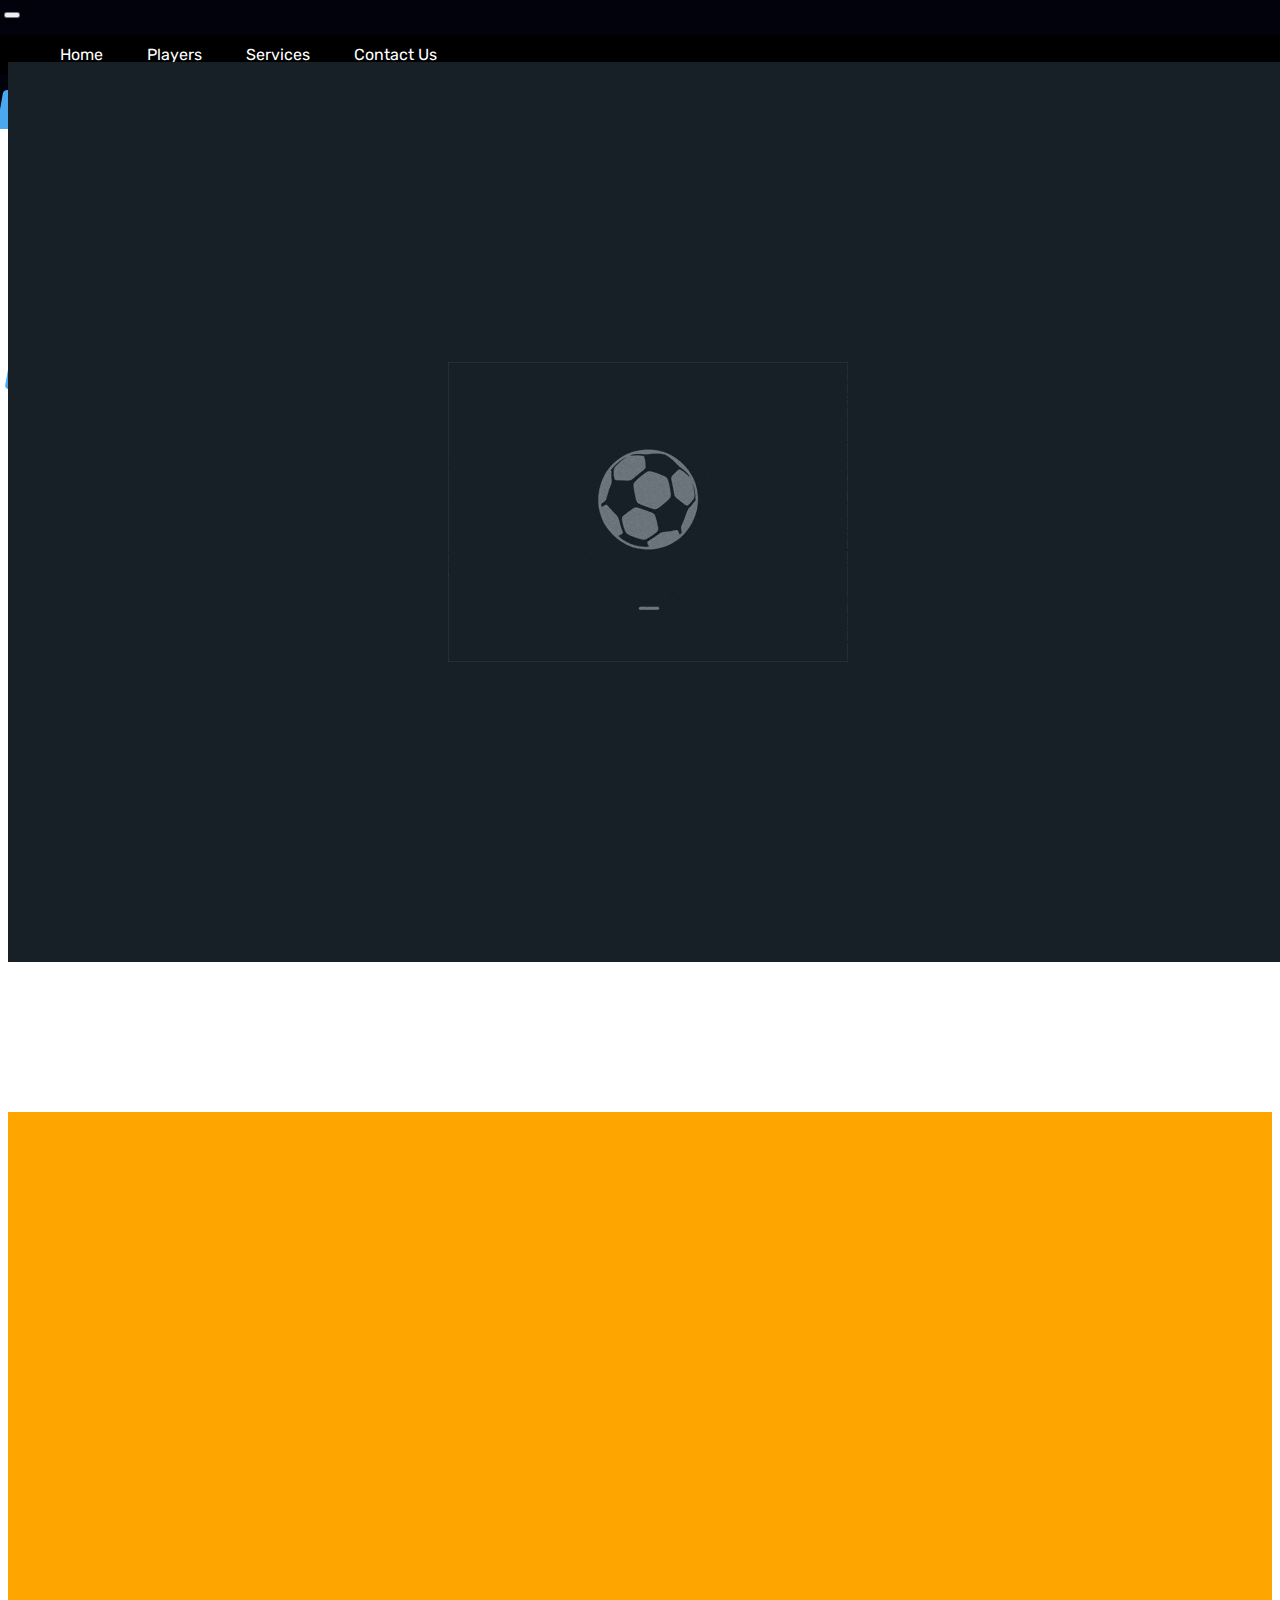
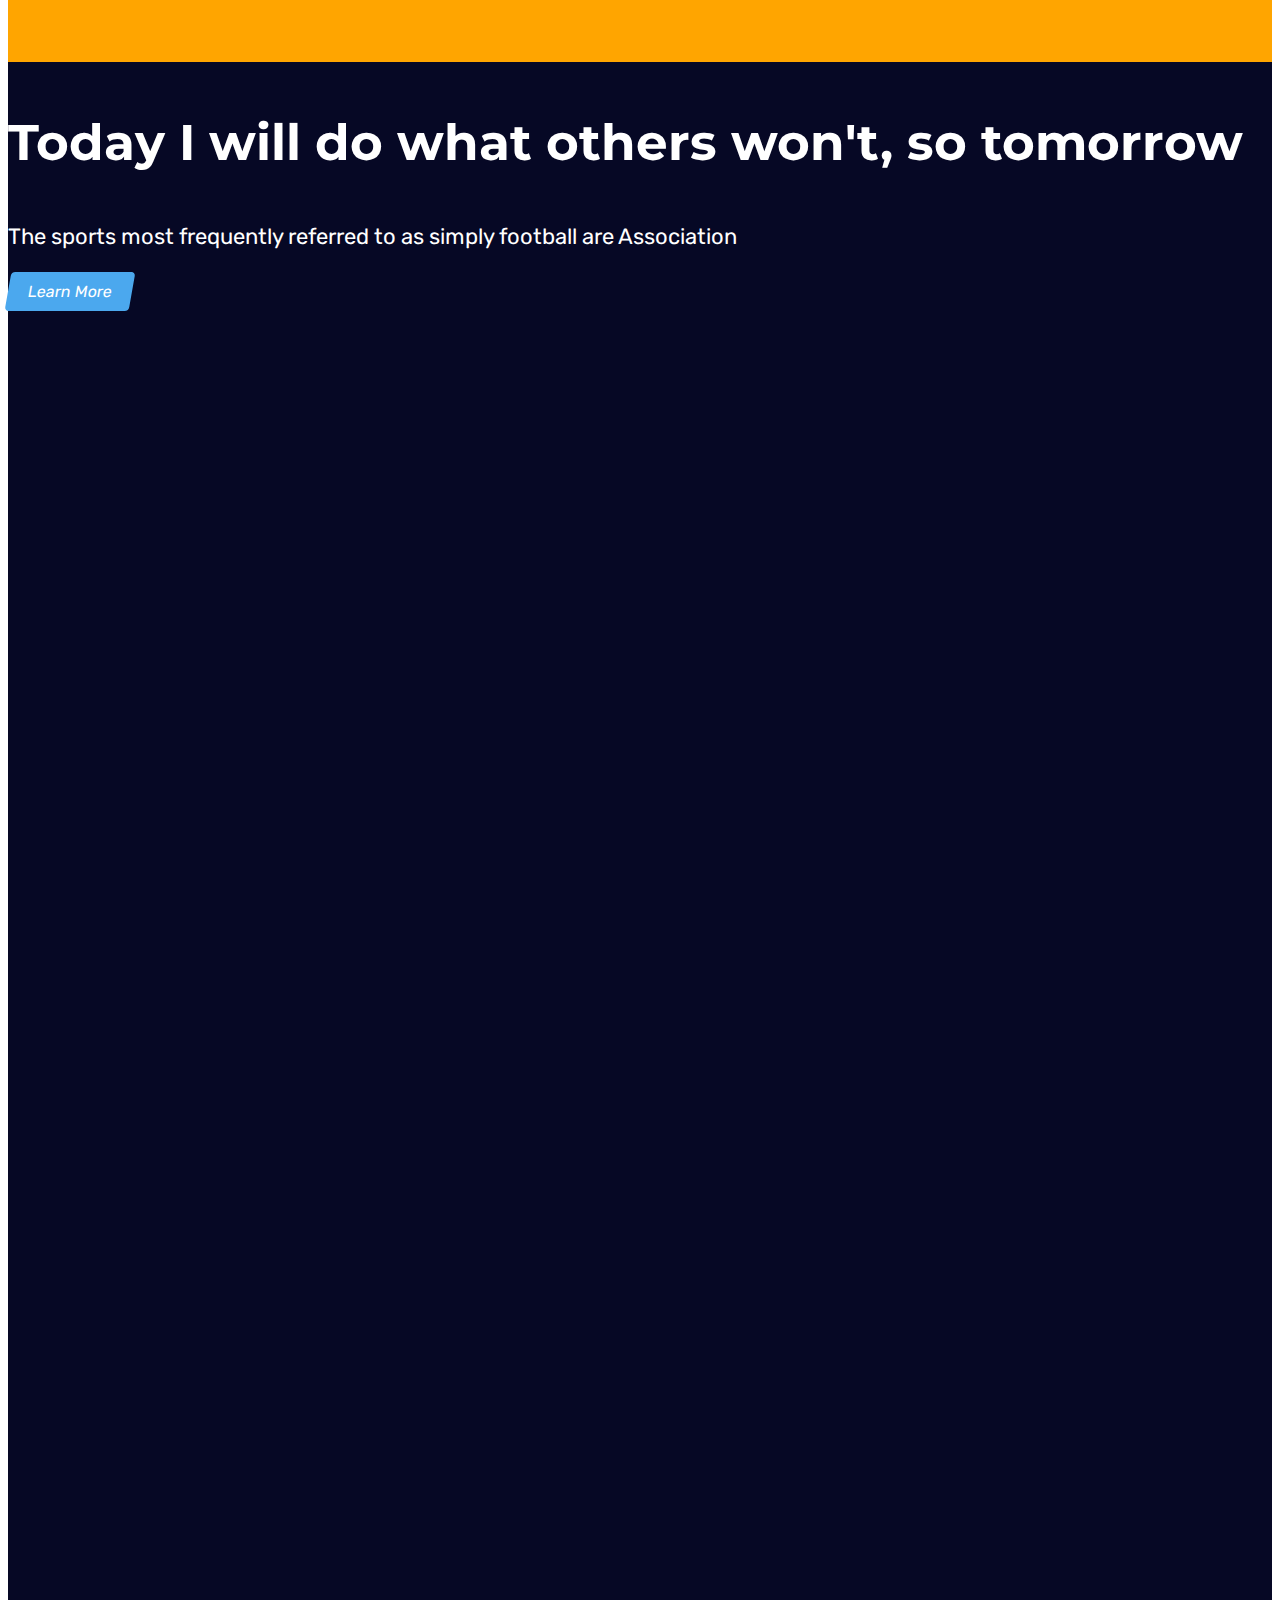
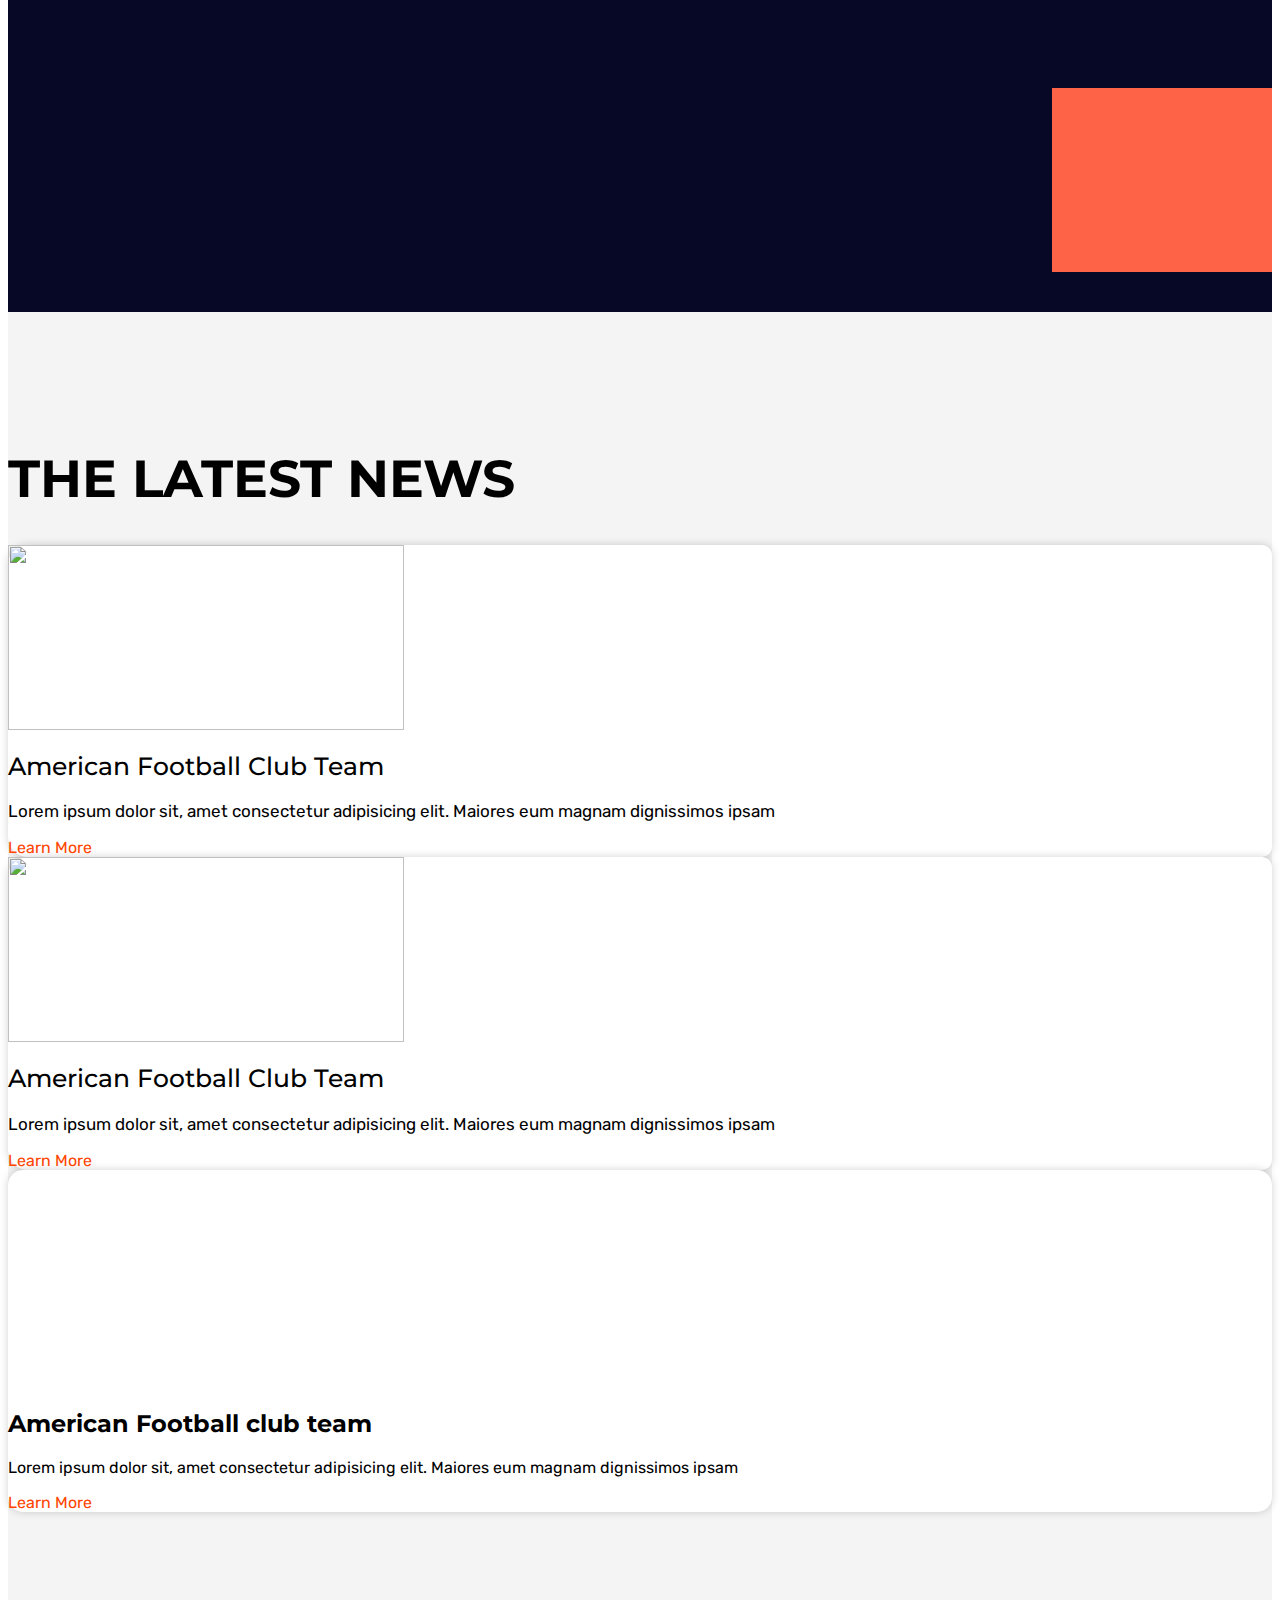
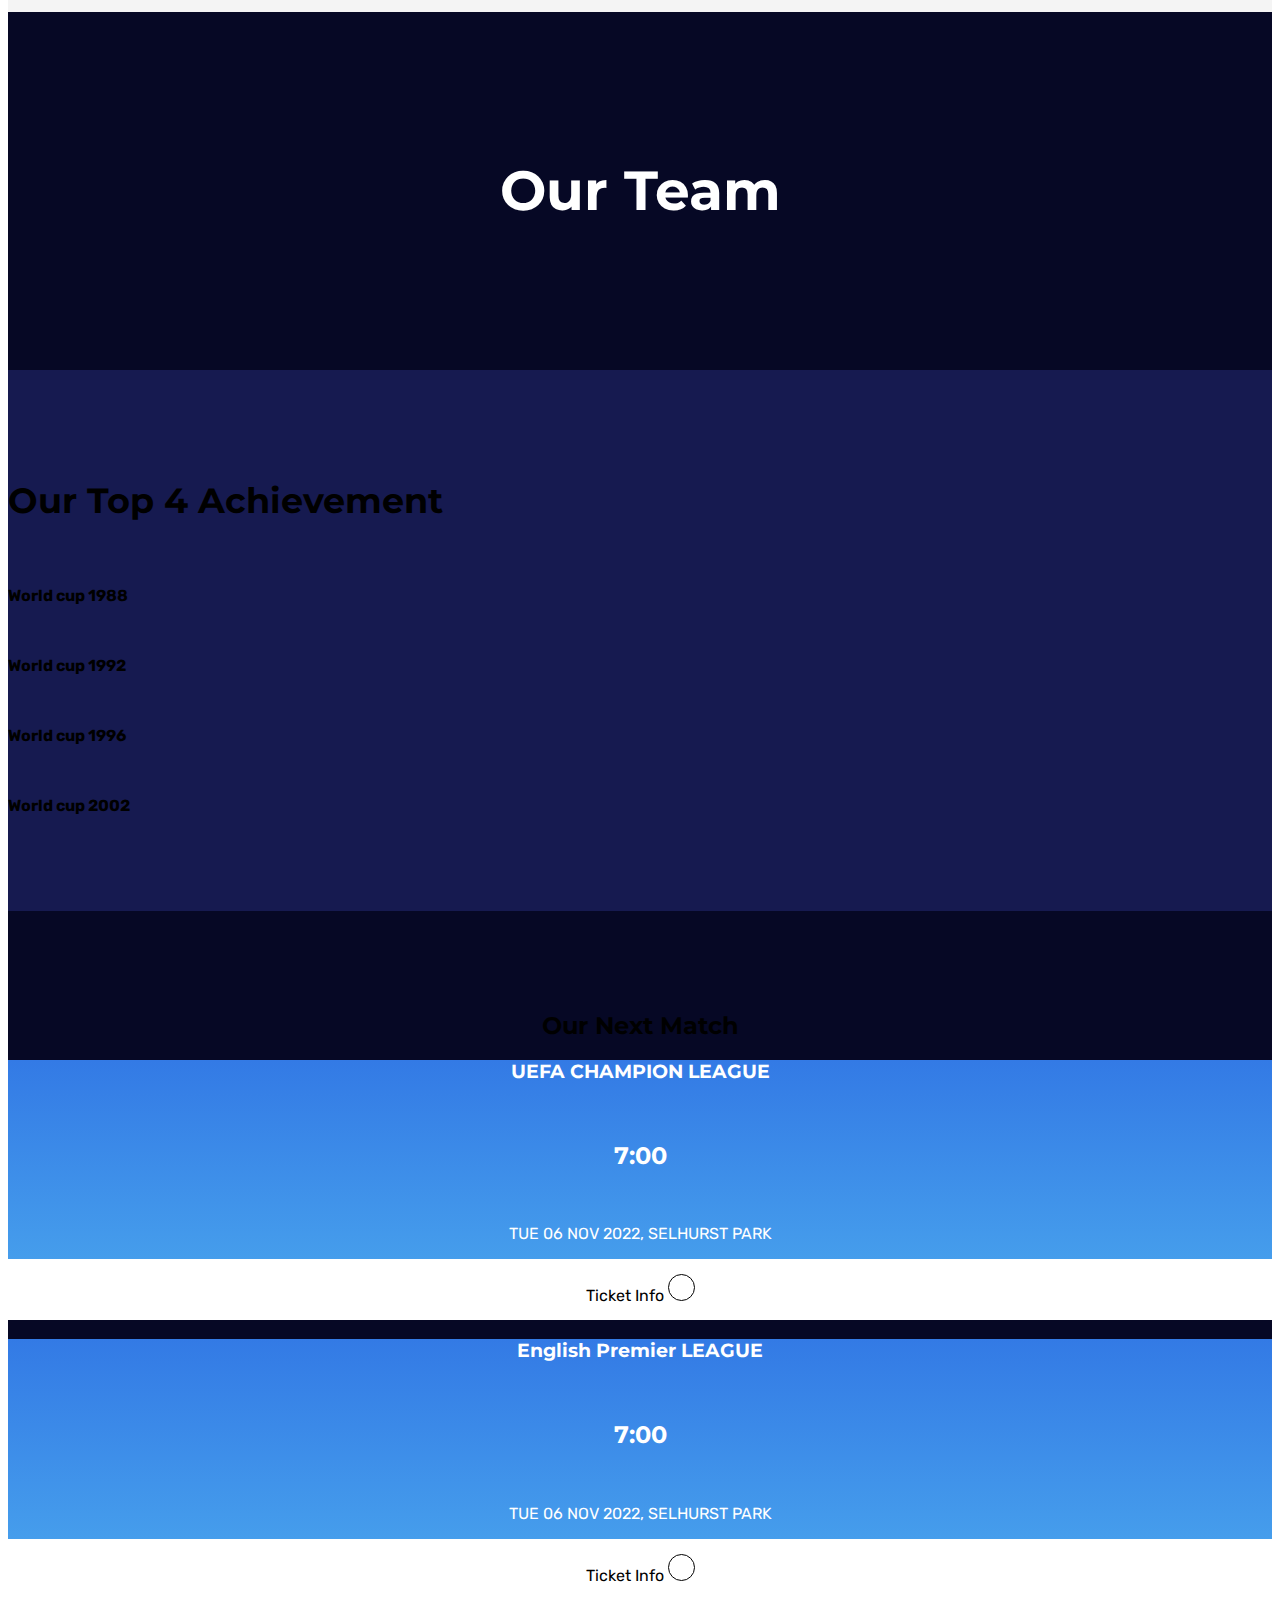
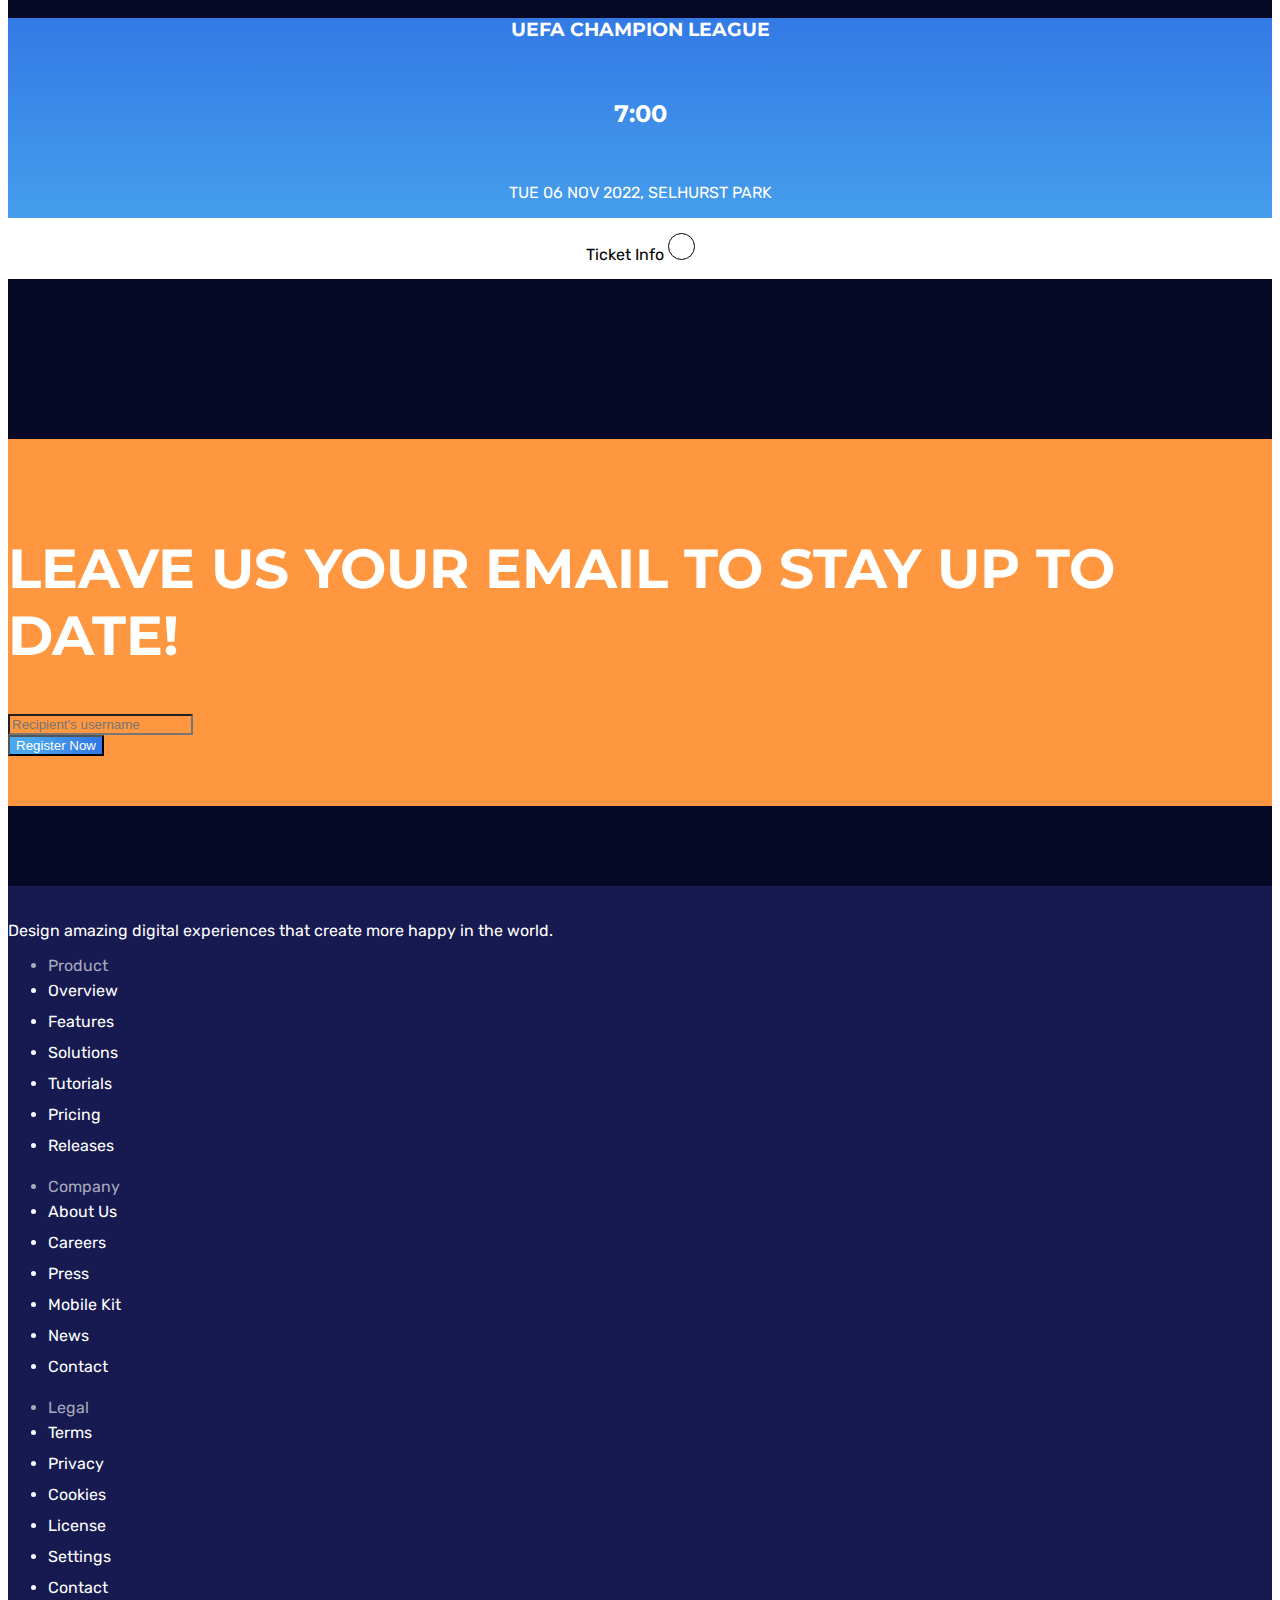
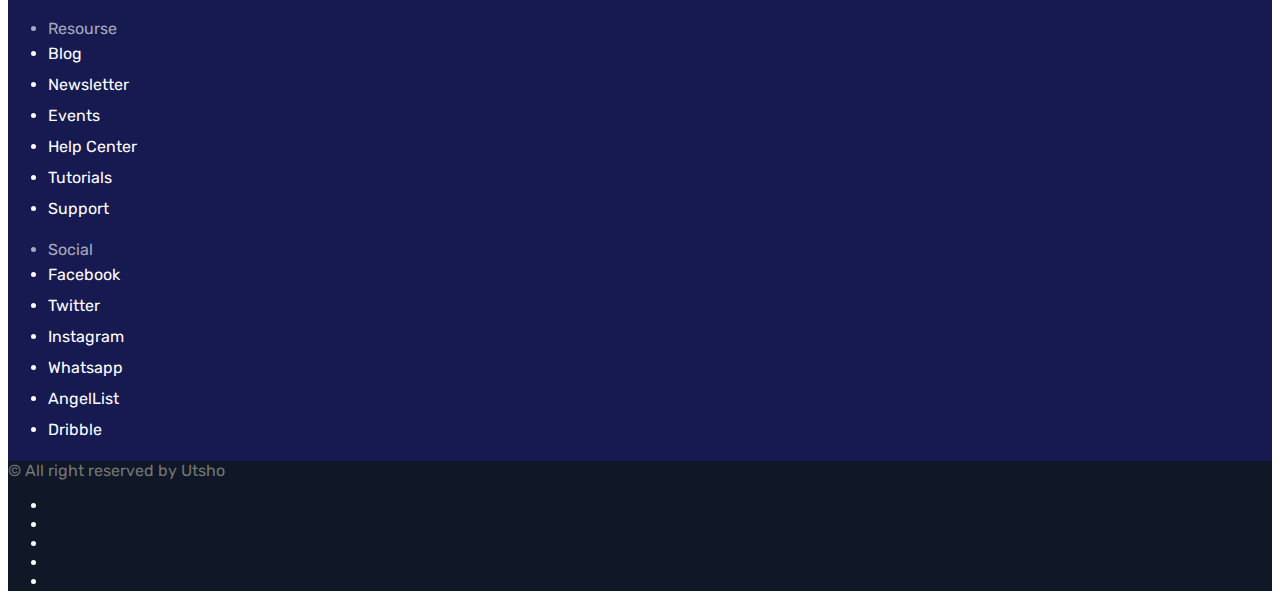
==== index.html @ 86490960 "refactor" ====
<!doctype html>
<html lang="en">

<head>
    <title>Sportify</title>
    <!-- Required meta tags -->
    <meta charset="utf-8">
    <meta name="viewport" content="width=device-width, initial-scale=1, shrink-to-fit=no">

    <!-- Bootstrap CSS v5.2.1 -->
    <link href="https://cdn.jsdelivr.net/npm/bootstrap@5.2.1/dist/css/bootstrap.min.css" rel="stylesheet"
        integrity="sha384-iYQeCzEYFbKjA/T2uDLTpkwGzCiq6soy8tYaI1GyVh/UjpbCx/TYkiZhlZB6+fzT" crossorigin="anonymous">

    <!-- owl carousel css -->
    <link rel="stylesheet" href="https://cdnjs.cloudflare.com/ajax/libs/OwlCarousel2/2.3.4/assets/owl.carousel.min.css"
        integrity="sha512-tS3S5qG0BlhnQROyJXvNjeEM4UpMXHrQfTGmbQ1gKmelCxlSEBUaxhRBj/EFTzpbP4RVSrpEikbmdJobCvhE3g=="
        crossorigin="anonymous" referrerpolicy="no-referrer" />

    <link rel="stylesheet"
        href="https://cdnjs.cloudflare.com/ajax/libs/OwlCarousel2/2.3.4/assets/owl.theme.default.min.css"
        integrity="sha512-sMXtMNL1zRzolHYKEujM2AqCLUR9F2C4/05cdbxjjLSRvMQIciEPCQZo++nk7go3BtSuK9kfa/s+a4f4i5pLkw=="
        crossorigin="anonymous" referrerpolicy="no-referrer" />

    <!-- google font -->
    <link
        href="https://fonts.googleapis.com/css2?family=Montserrat:wght@400;500;600;700;800&family=Rubik:wght@300;400;500;600;700&display=swap"
        rel="stylesheet">

    <!-- font awesome cdn -->
    <link rel="stylesheet" href="https://cdnjs.cloudflare.com/ajax/libs/font-awesome/6.2.1/css/all.min.css"
        integrity="sha512-MV7K8+y+gLIBoVD59lQIYicR65iaqukzvf/nwasF0nqhPay5w/9lJmVM2hMDcnK1OnMGCdVK+iQrJ7lzPJQd1w=="
        crossorigin="anonymous" referrerpolicy="no-referrer" />

    <!-- custom css -->
    <link rel="stylesheet" href="./style.css">
    <!-- responsive css -->
    <link rel="stylesheet" href="./responsive.css">
</head>

<body>

    <!-- default preloader -->
    <div id="preloader"></div>

    <!-- navbar -->
    <nav class="my-navbar navbar navbar-expand-sm navbar-light bg-light py-0">
        <div class="container">
            <a class="navbar-brand" href="./Under_construction.html"><img src="./img/logo 1.png" alt=""></a>
            <button class="navbar-toggler d-lg-none bg-info" type="button" data-bs-toggle="collapse"
                data-bs-target="#collapsibleNavId" aria-controls="collapsibleNavId" aria-expanded="false"
                aria-label="Toggle navigation">
                <span class="navbar-toggler-icon"> </span>
            </button>
            <div class="collapse navbar-collapse" id="collapsibleNavId">
                <ul class="navbar-nav">
                    <li class="navbar-item"><a href="./Under_construction.html">Home</a></li>
                    <li class="navbar-item"><a href="./Under_construction.html">Players <span><i
                                    class="fa fa-angle-down" aria-hidden="true"></i></span></a>
                        <ul>
                            <li><a href="./Under_construction.html">Messi</a></li>
                            <li><a href="./Under_construction.html">Diago Maradona</a></li>
                            <li><a href="./Under_construction.html">Lautaro Martinez</a></li>
                            <li><a href="./Under_construction.html">Angel Di Maria</a></li>
                            <li><a href="./Under_construction.html">Alfredo Di Stéfano</a></li>
                        </ul>
                    </li>
                    <li class="navbar-item"><a href="./Under_construction.html">Services</a></li>
                    <li class="navbar-item"><a href="./Under_construction.html">Contact Us</a></li>
                </ul>
                <div class="my-navbar-right-btn"> <a href="./Under_construction.html" class="cmn-btn-one">Contact Us</a>
                </div>
            </div>
        </div>
    </nav>

    <!-- banner section -->
    <div class="banner-section">
        <div class="container">
            <div class="row">
                <div class="col-lg-4 col-md-7 col-sm-8">
                    <div class="banner-left d-flex justify-content-end flex-column align-items-end">
                        <div>
                            <h2>BECOME <br> A LEGEND</h2>
                            <p>The sports most frequently referred to as simply football are Association</p>
                            <div class="banner-btn">
                                <a href="./Under_construction.html" class="cmn-btn-one">Learn More</a>
                                <a href="./Under_construction.html" class="banner-left-play-now"> <span><i
                                            class="fa fa-play" aria-hidden="true"></i></span> Play Now</a>
                            </div>
                        </div>
                    </div>
                </div>
                <div class="col-lg-4 col-md-1 col-sm-4"></div>
                <div class="col-lg-4 col-md-4 col-sm-0">
                    <div class="banner-right d-flex justify-content-end flex-column align-items-end">
                        <video class="border mb-4 rounded rounded-2" width="170" height="150" controls>
                            <source src="./img/messi.mp4" type="video/mp4">
                        </video>
                        <p class="text-end text-light">Lionel Andrés Messi, is an Argentine professional footballer who
                            plays as a forward</p>
                        <img src="./img/messi_sig.png" alt="">
                    </div>
                </div>
            </div>
        </div>
    </div>

    <!-- play-section -->
    <div class="play-section">
        <div class="container">
            <div class="row">
                <div class="col-lg-4 col-md-6">
                    <div class="play-left">
                        <img class="play-left-img-1" src="./img/image 582.png" alt="">
                        <img class="play-left-img-2" src="./img/image 583.png" alt="">
                    </div>
                </div>
                <div class="col-lg-5 col-md-6">
                    <div class="play-right d-flex flex-column align-items-start justify-content-center">
                        <h3>Today I will do what others won't, so tomorrow</h3>
                        <p>The sports most frequently referred to as simply football are Association</p>
                        <a href="#" class="cmn-btn-one">Learn More</a>
                    </div>
                </div>
                <div class="col-lg-3 col-md-0">
                    <div class="play-right-2">
                        <div class="play-right-2-inner"><img src="./img/mm.png" alt=""></div>
                    </div>
                </div>
            </div>
        </div>
    </div>

    <!-- news section -->
    <div class="news-section">
        <div class="container">
            <div class="row">
                <div class="col-lg-12">
                    <h1 class="text-center news-section-intro">THE LATEST NEWS</h1>
                </div>
            </div>
        </div>
        <div class="container mt-4">
            <div class="row">

                <div class="col-lg-6">
                    <div class="news-section-item-left-main text-start py-4">

                        <div class="news-section-item-left d-flex mb-3 ">
                            <div class="news-sectiom-item-left-img">
                                <img src="./img/Rectangle 6342.png" alt="">
                            </div>
                            <div class="news-section-item-left-text  px-3 mt-4">
                                <h2>American Football Club Team</h2>
                                <p>Lorem ipsum dolor sit, amet consectetur adipisicing elit. Maiores eum magnam
                                    dignissimos ipsam</p>
                                <a href="#">Learn More</a>
                            </div>
                        </div>

                        <div class="news-section-item-left d-flex">
                            <div class="news-sectiom-item-left-img">
                                <img src="./img/Rectangle 6344.png" alt="">
                            </div>
                            <div class="news-section-item-left-text  px-3 mt-4">
                                <h2>American Football Club Team</h2>
                                <p>Lorem ipsum dolor sit, amet consectetur adipisicing elit. Maiores eum magnam
                                    dignissimos ipsam</p>
                                <a href="#">Learn More</a>
                            </div>
                        </div>
                    </div>
                </div>

                <div class="col-lg-6">
                    <div class="news-section-item-right-main pt-4">
                        <div class="news-section-item-right">
                            <iframe width="560" height="215" src="https://www.youtube.com/embed/RM0ql8360J4"
                                title="YouTube video player" frameborder="0"
                                allow="accelerometer; autoplay; clipboard-write; encrypted-media; gyroscope; picture-in-picture"
                                allowfullscreen></iframe>
                            <div class="news-section-item-right-txt px-3 py-3">
                                <h2>American Football club team</h2>
                                <p>Lorem ipsum dolor sit, amet consectetur adipisicing elit. Maiores eum magnam
                                    dignissimos ipsam</p>
                                <a href="#">Learn More</a>
                            </div>
                        </div>
                    </div>
                </div>

            </div>
        </div>
    </div>

    <!-- our team section -->
    <div class="our-team-section">
        <div class="container">
            <div class="row">
                <div class="col-lg-12">
                    <h2 class="our-team-intro">Our Team</h2>
                </div>
            </div>
        </div>
        <div class="our-team-item-main">
            <div class="container">
                <div class="row">
                    <div class="col-lg-12">
                        <div class="our-team-item-main">
                            <div class="owl-carousel owl-theme">
                                <div class="item">
                                    <div class="our-team-item-img">
                                        <img src="./img/ourTeam1.png" alt="">
                                    </div>
                                    <div class="our-team-item-txt text-center text-light">
                                        <h2 class="mb-0">Emilio Martinez</h2>
                                        <p>Goal Keeper</p>
                                    </div>
                                </div>
                                <div class="item">
                                    <div class="our-team-item-img">
                                        <img src="./img/ourTeam2.png" alt="">
                                    </div>
                                    <div class="our-team-item-txt text-center text-light">
                                        <h2 class="mb-0">Emilio Martinez</h2>
                                        <p>Goal Keeper</p>
                                    </div>
                                </div>
                                <div class="item">
                                    <div class="our-team-item-img">
                                        <img src="./img/ourTeam3.png" alt="">
                                    </div>
                                    <div class="our-team-item-txt text-center text-light">
                                        <h2 class="mb-0">Emilio Martinez</h2>
                                        <p>Goal Keeper</p>
                                    </div>
                                </div>
                            </div>
                        </div>
                    </div>
                </div>
            </div>
        </div>
    </div>

    <!-- achievement section -->
    <div class="achievement-section">
        <div class="container">

            <div class="row">
                <div class="col-lg-12">
                    <h2 class="text-center text-light achievement-title">Our Top 4 Achievement</h2>
                </div>
            </div>

            <div class="row">
                <div class="col-lg-3 col-md-6">
                    <div class="achievement-item text-center">
                        <img src="./img/image 587.png" alt="">
                        <p class="text-light">World cup 1988</p>
                    </div>
                </div>
                <div class="col-lg-3 col-md-6">
                    <div class="achievement-item text-center">
                        <img src="./img/image 588.png" alt="">
                        <p class="text-light">World cup 1992</p>
                    </div>
                </div>
                <div class="col-lg-3 col-md-6">
                    <div class="achievement-item text-center">
                        <img src="./img/image 589.png" alt="">
                        <p class="text-light">World cup 1996</p>
                    </div>
                </div>
                <div class="col-lg-3 col-md-6">
                    <div class="achievement-item text-center">
                        <img src="./img/image 590.png" alt="">
                        <p class="text-light">World cup 2002</p>
                    </div>
                </div>
            </div>
        </div>
    </div>

    <!-- next match section -->
    <div class="next-match">
        <div class="container">
            <div class="row">
                <div class="col-lg-12">
                    <h2 class="text-center text-light">Our Next Match</h2>
                </div>
            </div>

            <div class="row py-5">

                <div class="col-lg-4">
                    <div class="next-match-item">
                        <h3 class="pt-4">UEFA CHAMPION LEAGUE</h3>
                        <div class="next-match-item-span-parent d-flex justify-content-between px-4 my-5">
                            <span><img src="./img/image 591.png" alt=""></span>
                            <span>
                                <h2 class="py-2 px-4 border border-4">7:00</h2>
                            </span>
                            <span><img src="./img/image 592.png" alt=""></span>
                        </div>
                        <p>TUE 06 NOV 2022, SELHURST PARK</p>
                        <a href="#">Ticket Info <span><i class="fa-solid fa-arrow-right"></i></span></a>
                    </div>
                </div>
                <div class="col-lg-4">
                    <div class="next-match-item">
                        <h3 class="pt-4">English Premier LEAGUE</h3>
                        <div class="next-match-item-span-parent d-flex justify-content-between px-4 my-5">
                            <span><img src="./img/image 593.png" alt=""></span>
                            <span>
                                <h2 class="py-2 px-4 border border-4">7:00</h2>
                            </span>
                            <span><img src="./img/image 594.png" alt=""></span>
                        </div>
                        <p>TUE 06 NOV 2022, SELHURST PARK</p>
                        <a href="#">Ticket Info <span><i class="fa-solid fa-arrow-right"></i></span></a>
                    </div>
                </div>
                <div class="col-lg-4">
                    <div class="next-match-item">
                        <h3 class="pt-4">UEFA CHAMPION LEAGUE</h3>
                        <div class="next-match-item-span-parent d-flex justify-content-between px-4 my-5">
                            <span><img src="./img/image 597.png" alt=""></span>
                            <span>
                                <h2 class="py-2 px-4 border border-4">7:00</h2>
                            </span>
                            <span><img src="./img/image 598.png" alt=""></span>
                        </div>
                        <p>TUE 06 NOV 2022, SELHURST PARK</p>
                        <a href="#">Ticket Info <span><i class="fa-solid fa-arrow-right"></i></span></a>
                    </div>
                </div>

            </div>
        </div>
    </div>

    <!-- email us section -->
    <div class="email-us-section">
        <div class="container">
            <div class="email-us-left-right-parent">
                <div class="row">
                    <div class="col-lg-6">
                        <div class="email-us-left">
                            <img class="email-us-left-img-2" src="./img/ourTeam3.png" alt="">
                            <img class="email-us-left-img-1" src="./img/ourTeam2.png" alt="">
                        </div>
                    </div>
                    <div class="col-lg-6">
                        <div class="email-us-right">
                            <h2>LEAVE US YOUR EMAIL TO STAY UP TO DATE!</h2>
                            <div class="input-group mb-3">
                                <input type="text" class="form-control py-3" placeholder="Recipient's username"
                                    aria-label="Recipient's username" aria-describedby="basic-addon2">
                                <div class="input-group-append">
                                    <button class="btn btn-outline-secondary py-3" type="button">Register Now</button>
                                </div>
                            </div>
                        </div>
                    </div>
                </div>
            </div>
        </div>
    </div>

    <!-- Footer -->

    <footer>
        <div class="footer-top py-5">
            <div class="container">
                <div class="row">
                    <div class="col-lg-4">
                        <div class="footer-left">
                            <a href="#"><img src="./img/logo 1.png" alt=""></a>
                            <p class="mt-4">Design amazing digital experiences that create more happy in the world.</p>
                        </div>
                    </div>
                    <div class="col-lg-8">
                        <div class="footer-right d-flex justify-content-between">
                            <ul class="list-inline">
                                <li>Product</li>
                                <li><a href="./Under_construction.html">Overview</a></li>
                                <li><a href="./Under_construction.html">Features</a></li>
                                <li><a href="./Under_construction.html">Solutions</a></li>
                                <li><a href="./Under_construction.html">Tutorials</a></li>
                                <li><a href="./Under_construction.html">Pricing</a></li>
                                <li><a href="./Under_construction.html">Releases</a></li>
                            </ul>
                            <ul class="list-inline">
                                <li>Company</li>
                                <li><a href="./Under_construction.html">About Us</a></li>
                                <li><a href="./Under_construction.html">Careers</a></li>
                                <li><a href="./Under_construction.html">Press</a></li>
                                <li><a href="./Under_construction.html">Mobile Kit</a></li>
                                <li><a href="./Under_construction.html">News</a></li>
                                <li><a href="./Under_construction.html">Contact</a></li>
                            </ul>
                            <ul class="list-inline">
                                <li>Legal</li>
                                <li><a href="./Under_construction.html">Terms</a></li>
                                <li><a href="./Under_construction.html">Privacy</a></li>
                                <li><a href="./Under_construction.html">Cookies</a></li>
                                <li><a href="./Under_construction.html">License</a></li>
                                <li><a href="./Under_construction.html">Settings</a></li>
                                <li><a href="./Under_construction.html">Contact</a></li>
                            </ul>
                            <ul class="list-inline">
                                <li>Resourse</li>
                                <li><a href="./Under_construction.html">Blog</a></li>
                                <li><a href="./Under_construction.html">Newsletter</a></li>
                                <li><a href="./Under_construction.html">Events</a></li>
                                <li><a href="./Under_construction.html">Help Center</a></li>
                                <li><a href="./Under_construction.html">Tutorials</a></li>
                                <li><a href="./Under_construction.html">Support</a></li>
                            </ul>
                            <ul class="list-inline">
                                <li>Social</li>
                                <li><a href="./Under_construction.html">Facebook</a></li>
                                <li><a href="./Under_construction.html">Twitter</a></li>
                                <li><a href="./Under_construction.html">Instagram</a></li>
                                <li><a href="./Under_construction.html">Whatsapp</a></li>
                                <li><a href="./Under_construction.html">AngelList</a></li>
                                <li><a href="./Under_construction.html">Dribble</a></li>
                            </ul>
                        </div>
                    </div>
                </div>
            </div>
        </div>
        <div class="footer-bottom py-4">
            <div class="container">
                <div class="row">
                    <div class="col-lg-6 col-md-6 col-sm-6">
                        <div class="footer-btm-left">
                            <p class="mb-0 h5">© All right reserved by Utsho</p>
                        </div>
                    </div>
                    <div class="col-lg-6 col-md-6 col-sm-6">
                        <div class="footer-btm-right">
                            <ul class="list-inline mb-0 text-end">
                                <li class="list-inline-item"><a href="#"><i class="fab fa-facebook"
                                            aria-hidden="true"></i></a></li>
                                <li class="list-inline-item"><a href="#"><i class="fab fa-twitter"
                                            aria-hidden="true"></i></a></li>
                                <li class="list-inline-item"><a href="#"><i class="fab fa-git"
                                            aria-hidden="true"></i></a></li>
                                <li class="list-inline-item"><a href="#"><i class="fab fa-github"
                                            aria-hidden="true"></i></a></li>
                                <li class="list-inline-item"><a href="#"><i class="fab fa-figma"
                                            aria-hidden="true"></i></a></li>
                            </ul>
                        </div>
                    </div>
                </div>
            </div>
        </div>
    </footer>
    <!-- Bootstrap JavaScript Libraries -->
    <script src="https://cdn.jsdelivr.net/npm/@popperjs/core@2.11.6/dist/umd/popper.min.js"
        integrity="sha384-oBqDVmMz9ATKxIep9tiCxS/Z9fNfEXiDAYTujMAeBAsjFuCZSmKbSSUnQlmh/jp3" crossorigin="anonymous">
        </script>
    <script src="https://cdn.jsdelivr.net/npm/bootstrap@5.2.1/dist/js/bootstrap.min.js"
        integrity="sha384-7VPbUDkoPSGFnVtYi0QogXtr74QeVeeIs99Qfg5YCF+TidwNdjvaKZX19NZ/e6oz" crossorigin="anonymous">
        </script>

    <!-- jquery cdn -->
    <script src="https://code.jquery.com/jquery-3.6.1.min.js"
        integrity="sha256-o88AwQnZB+VDvE9tvIXrMQaPlFFSUTR+nldQm1LuPXQ=" crossorigin="anonymous"></script>

    <!-- Owl carousel jquery -->
    <script src="https://cdnjs.cloudflare.com/ajax/libs/OwlCarousel2/2.3.4/owl.carousel.min.js"
        integrity="sha512-bPs7Ae6pVvhOSiIcyUClR7/q2OAsRiovw4vAkX+zJbw3ShAeeqezq50RIIcIURq7Oa20rW2n2q+fyXBNcU9lrw=="
        crossorigin="anonymous" referrerpolicy="no-referrer"></script>

    <script type="text/JavaScript">
    $('.owl-carousel').owlCarousel({
    loop:true,
    margin:10,
    nav:true,
    // autoplay: true,
    dots: true,
    autoplayTimeout: 2000,
    autoplayHoverPause: true,
    responsive:{
        500:{
            items:2
        },
        600:{
            items:2
        },
        1000:{
            items:3
        }
    }
})
  </script>

    <script>
        let loader = document.getElementById('preloader')
        window.addEventListener('load', function () {
            setTimeout(() => {
                loader.style.display = 'none'
            }, 1500);
        })
    </script>
</body>

</html>
---- style.css ----
/* Default css */
img{
    max-width: 100%;
}
.cmn-btn-one{
    color: #fff;
    background-color: #4BA8EE;
    display: inline-block;
    text-decoration: none;
    padding: 10px 20px;
    transform: skew(-10deg);
    border-radius: 4px;
    transition: .5s;
}
.cmn-btn-one:hover{
    color:  #4BA8EE;
    background-color: #fff;
}
h1,h2,h3,h4,h5,h6{
font-family: 'Montserrat', sans-serif;

}
span, a, p, body{
    font-family: 'Rubik', sans-serif;
}

/* default preloader */
#preloader{
    height: 100vh;
    width: 100%;
    background: #172027 url(./img/5f0032f29fcde316f9e0ac455a7b924b.gif) no-repeat center;
    display: flex;
    justify-content: center;
    align-items: center;
    position: fixed;
    z-index: 999;
}

/* let's start our custom css */
.my-navbar{
    background-color: rgb(2, 2, 13) !important;
    position: fixed;
    left: 0;
    top: 0;
    width: 100%;
    z-index: 998;
}
.my-navbar ul{
    background-color: #000;
    margin-left: auto !important;
}
.my-navbar ul li{
    list-style: none;
    display: inline-block;
    position: relative;
}
.my-navbar ul li a{
    text-decoration: none;
    padding: 10px 20px;
    display: inline-block;
    color: #fff;
    transition: .5s;
}
.my-navbar ul li:hover> a{
    color: tomato;
    letter-spacing: 1px;
}

.my-navbar ul ul{
    width: 200px;
    position: absolute;
    top: 100%;
    left: 0;
    padding-left: 0;
    visibility: hidden;
    opacity: 0;
    transition: .5s;
    transform: translateY(5px);
}
.my-navbar ul ul li{
    display: block;
    border: 1px solid #767676;
    border-left: 0;
    border-right: 0;
}
.my-navbar ul ul li a{
    display: block;
}
.my-navbar ul li:hover ul{
    visibility: visible;
    opacity: 1;
    transform: translate(0);
}
/* banner-section */
.banner-section{
    height: 100vh;
    background: url(./img/banner.png) no-repeat top center;
    background-size: cover;
}
.banner-left{
    height: 60vh;
}
.banner-left h2{
    color: #fff;
    font-size: 75px;
    line-height: 1.1em;
    font-weight: bold;
}
.banner-left p{
    font-size: 18px;
    color: #767676;
    padding: 10px 0;
}
.banner-left .banner-left-play-now{
    margin-left: 50px;
    text-decoration: none;
    color: #fff;
}
.banner-left .banner-left-play-now span{ 
    background-color:  #FF9741;
    height: 25px;
    width: 25px;
    line-height: 25px;
    border-radius: 50%;
    text-align: center;
    display: inline-block;
}

.banner-right{
    height: 80vh;
}

/* play section */
.play-section{
    background-color:  #060825;
}
.play-section  .play-left{
    height: 550px;
    background-color: orange;
    margin-top: 150px;
    position: relative;
    z-index: 1;
}
.play-section .play-left .play-left-img-1{
    position: absolute;
    top: 0;
    left: 0;
    z-index: -1;
}
.play-section .play-left .play-left-img-2{
    position: absolute;
    top: -10px;
    left: -40px;
    z-index: 1;
}

.play-right{
    height: 100vh;
    color: #fff;
}
.play-right h3{
    font-size: 50px;
}
.play-right p{
    font-size: 22px;
}

.play-right-2{
    height: 100vh;
    position: relative;
}
.play-right-2-inner{
    position: absolute;
    bottom: 40px;
    right: 0;
    height: 184px;
    width: 220px;
    background-color: tomato;
}

/* news section */
.news-section{
    background-color: #f4f4f4;
    padding: 100px 0;
}
.news-section .news-section-intro{
    font-size: 52px;
}

.news-section-item-left-main .news-section-item-left{
    background-color: #fff;
    box-shadow: 0px 0px 8px 0px #0000002e;
    border-radius: 20px 10px 10px 20px;
}

.news-sectiom-item-left-img {
    height: 185px;
    width: 396px;
}
.news-sectiom-item-left-img img {
    height: 100%;
    width: 100%;
}

.news-section-item-left-main .news-section-item-left h2{
    font-size: 25px;
    font-weight: 500;
} 
.news-section-item-left-main .news-section-item-left p{
    font-size: 17px;
}
.news-section-item-left-main .news-section-item-left a{
    color: orangered;
    text-decoration: none;
    display: inline-block;
}

.news-section-item-right{
    background-color: #fff;
    box-shadow: 0px 0px 8px 0px #0000002e;
    border-radius: 15px;
}
.news-section-item-right iframe{
    width: 100%;
    border-radius: 15px 15px 0 0;
}
.news-section-item-right-txt a{
    color: orangered;
    text-decoration: none;
    display: inline-block;
}



/* our team section */
.our-team-section{
    background-color: #060825;
    padding: 100px 0;
}
.our-team-intro{
    text-align: center;
    color: #fff;
    font-size: 55px;
}

.our-team-item-main{
    /* padding: 150px 0; */
}
.our-team-item-main .our-team-item-img{
    background: linear-gradient(#FF9741,#FF5F1A);
    width: 291px;
    height: 326px;
    position: relative;
    transform: skew( 0, -5deg, 0, 0);
    margin-top: 95px;
    position: relative;
}
.our-team-item-main .our-team-item-img::before{
    content: '';
    width: 339px;
    background-color: #060825;
    height: 180px;
    position: absolute;
    top: -139px;
    left: -4px;
    transform: skew(-5deg, 7deg);
}
.our-team-item-main .our-team-item-img img{
    position: absolute;
    bottom: 0;
    left: 0;
    overflow: hidden;
}
.our-team-item-main .our-team-item-txt{
    width: 291px;
    background: linear-gradient(97deg, #4BA8EE 19.15%, #337AE5 90.57%);
}

/* achievement section */
.achievement-section{
    background-color: #161A50;
    padding: 80px 0;
}
.achievement-title{
    font-weight: bold;
    font-size: 35px;
}

.achievement-item p{
    font-weight: bold;
}


/* next match */
.next-match{
    background-color: #060825;
    padding: 80px 0;
    text-align: center;
}

.next-match-item{
    background: linear-gradient(180deg, #337AE5 0%, #4BA8EE 100%);
    color: #fff;
}
.next-match-item a{
    display: block;
    text-decoration: none;
    background-color: #fff;
    color: #000;
    padding: 15px 0;
}
.next-match-item a span{
    height: 25px;
    width: 25px;
    border-radius: 50%;
    text-align: center;
    line-height: 25px;
    display: inline-block;
    border: 1px solid #000;
    transition: .5s;
}
.next-match-item a:hover span{
    transform: translate(10px)
}


/*  email us section */
.email-us-section{
    background: #060825;
    padding: 80px 0;
    color: #fff;
}
.email-us-left-right-parent{
    background-color: #FF9741;
}
.email-us-left{
    position: relative;
}
.email-us-left-img-1{
    position: absolute;
    left: 200px;
    top: -51px;
    height: 365px;
}
.email-us-left-img-2{
    position: absolute;
    left: 10px;
    top: -51px;
    height: 365px;
}

.email-us-right h2{
    font-size: 55px;
}
.email-us-right{
    padding: 50px 0;
    padding-right: 150px;
}
.email-us-right input{
    background-color: transparent;
}
.email-us-right button{
    background: linear-gradient(97deg, #4BA8EE 19.15%, #337AE5 90.57%);
    color: #fff;
}


/* footer */
footer{
    background-color: #161A50;
    color: #fff;
}
.footer-left{}

.footer-right ul{
    flex: 1 1 auto ;
}
.footer-right ul li:first-child{
    color: rgba(255, 255, 255, 0.631);
}
.footer-right ul li a{
    color: #fff;
    text-decoration: none;
    display: inline-block;
    padding: 6px 0;
    transition: .5s;
}
.footer-right ul li a:hover{
    letter-spacing: .1em;
    color: #FF5F1A;
}


.footer-bottom{
    background: #101828;
}
.footer-btm-left p{
    color: #767676;
}
.footer-btm-right ul li a{
    color: #767676;
    padding: 0 10px;
    font-size: 20px;
    display: inline-block;
    transition: .5s;
}
.footer-btm-right ul li a:hover{
    color: #FF5F1A;
    transform: scale(1.3)
}



/* Another page/Under construction */
.under-construction-main{
    height: 100vh;
    width: auto;
    background: url(./img/under_constraction.jpg) center no-repeat;
    background-size: cover;
    position: relative;
    display: flex;
    justify-content: center;
}
.under-construction-main::after{
    content: "";
    position: absolute;
    top: 0;
    left: 0;
    height: 100%;
    width: 100%;
    background: rgba(0, 0, 0, 0.611);
}
.under-construction-inner{
    text-align: center;
    color: #fff;
    z-index: 10;
}
.under-construction-inner h5{
    font-size: 25px;
    margin: 130px 0;
    position: relative;
    color: #ffffffbf;
}
.under-construction-inner h5::before {
    content: '';
    height: 2px;
    width: 50px;
    background: #ffffffbf;
    position: absolute;
    top: 13px;
    left: 10px;
}
.under-construction-inner h5::after {
    content: '';
    height: 2px;
    width: 50px;
    background: #ffffffbf;
    position: absolute;
    top: 13px;
    right: 10px;
}
.under-construction-inner h3{
    font-size: 50px;
}
.under-construction-inner h6{
    padding: 100px 0;
    text-align: right;
    font-size: 22px;
}
.under-construction-inner .common-btn{
    margin-left: 50px;
    background: #ff4545;
}
.under-construction-inner span{
    position: relative;
    animation: construction-span 1.3s linear infinite;
    opacity: 0;
    color: #ff4545;
}
@keyframes construction-span {
    0%{
        left: 0;
        opacity: 0;
        color: #fff;
    }
    25%{
        left: 7px;
        color: #fff;
    }
    50%{
        left: 15px;
    }
    75%{
        left: 25px;
    }
    100%{
        left: 35px;
        opacity: 1;
    }
}
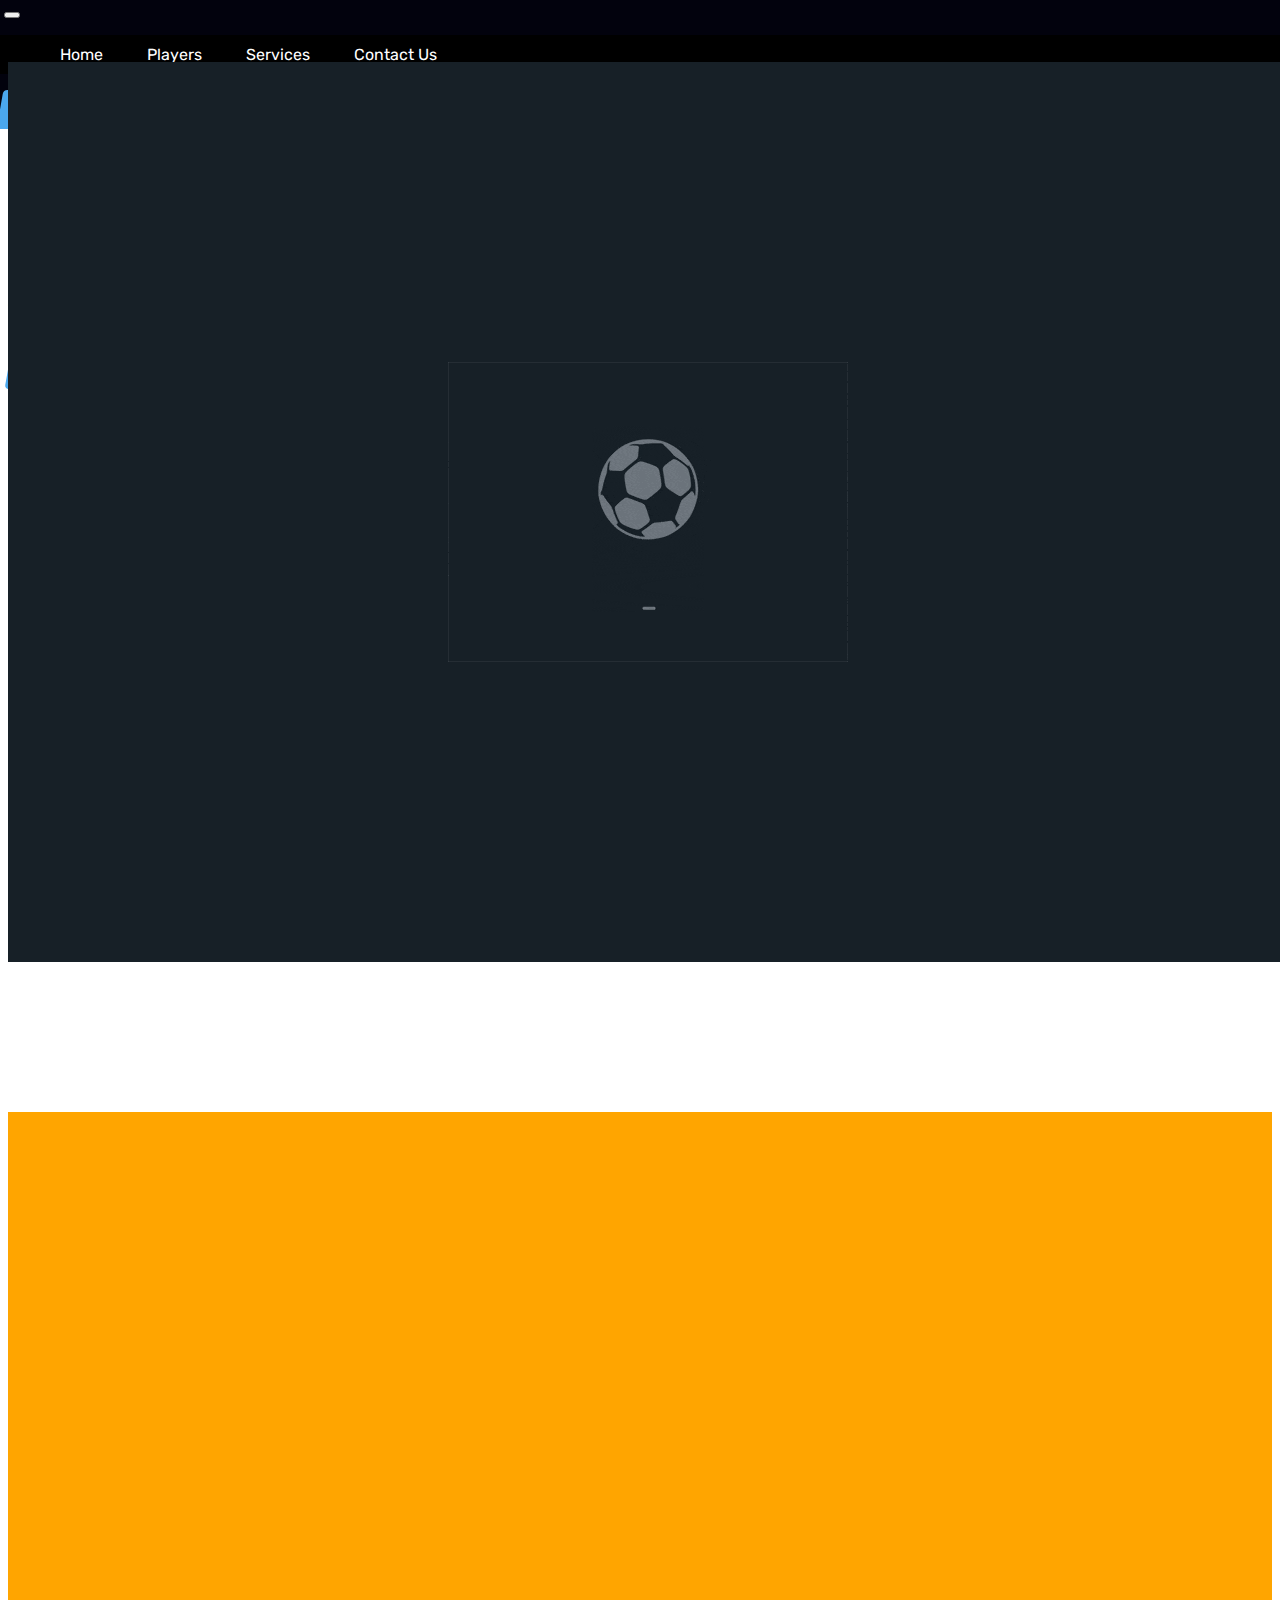
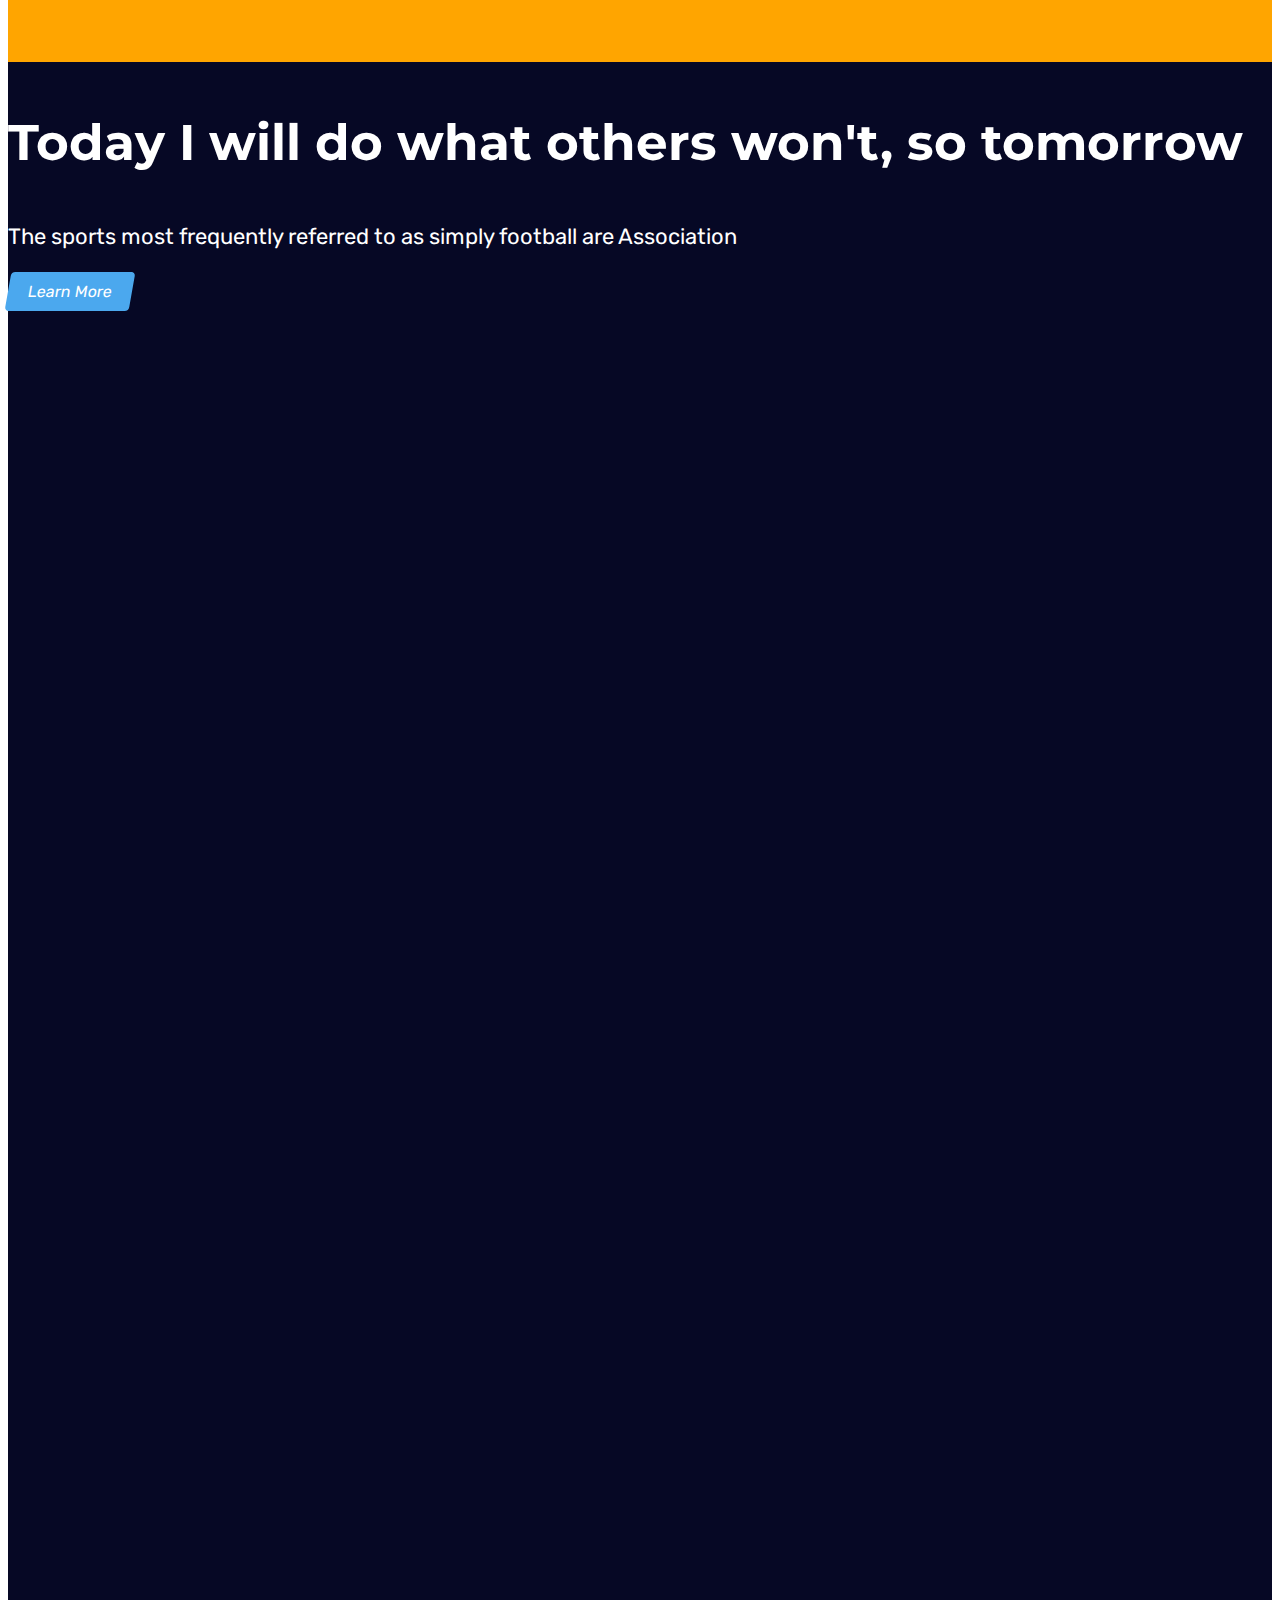
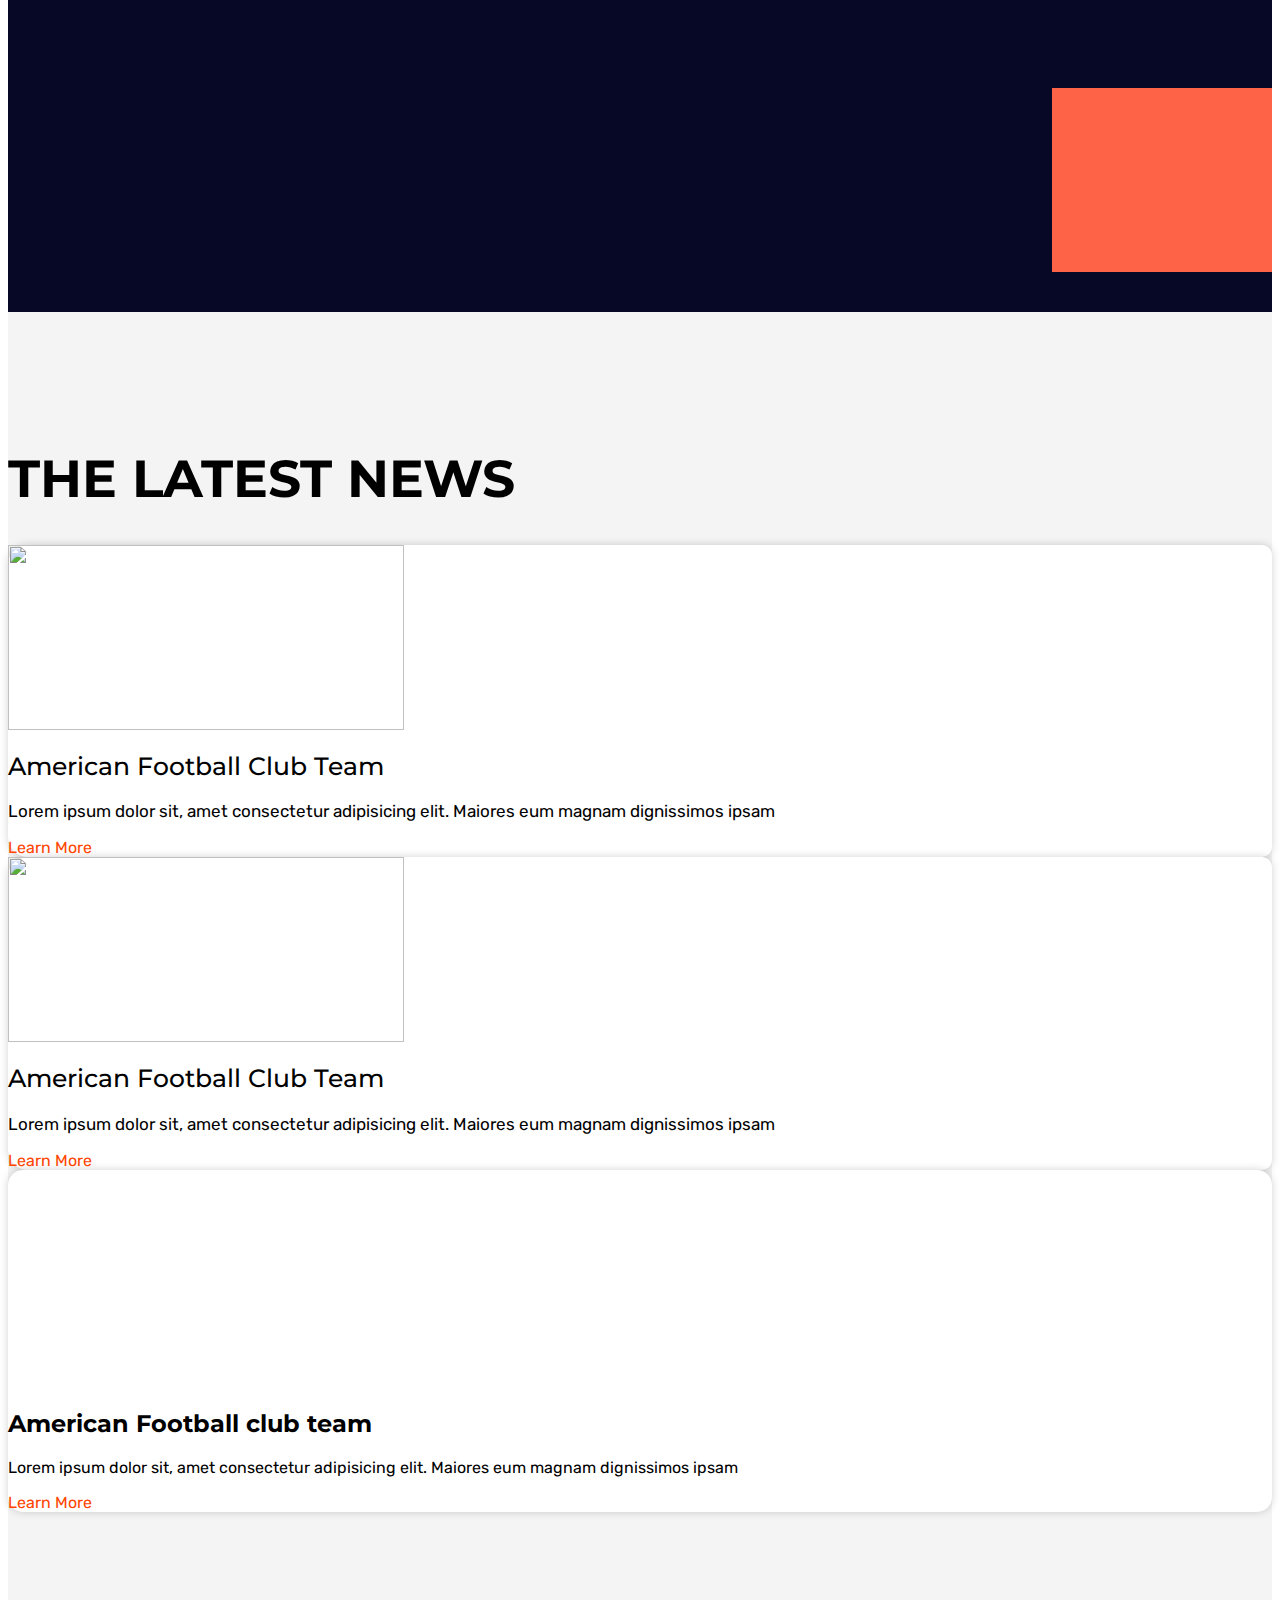
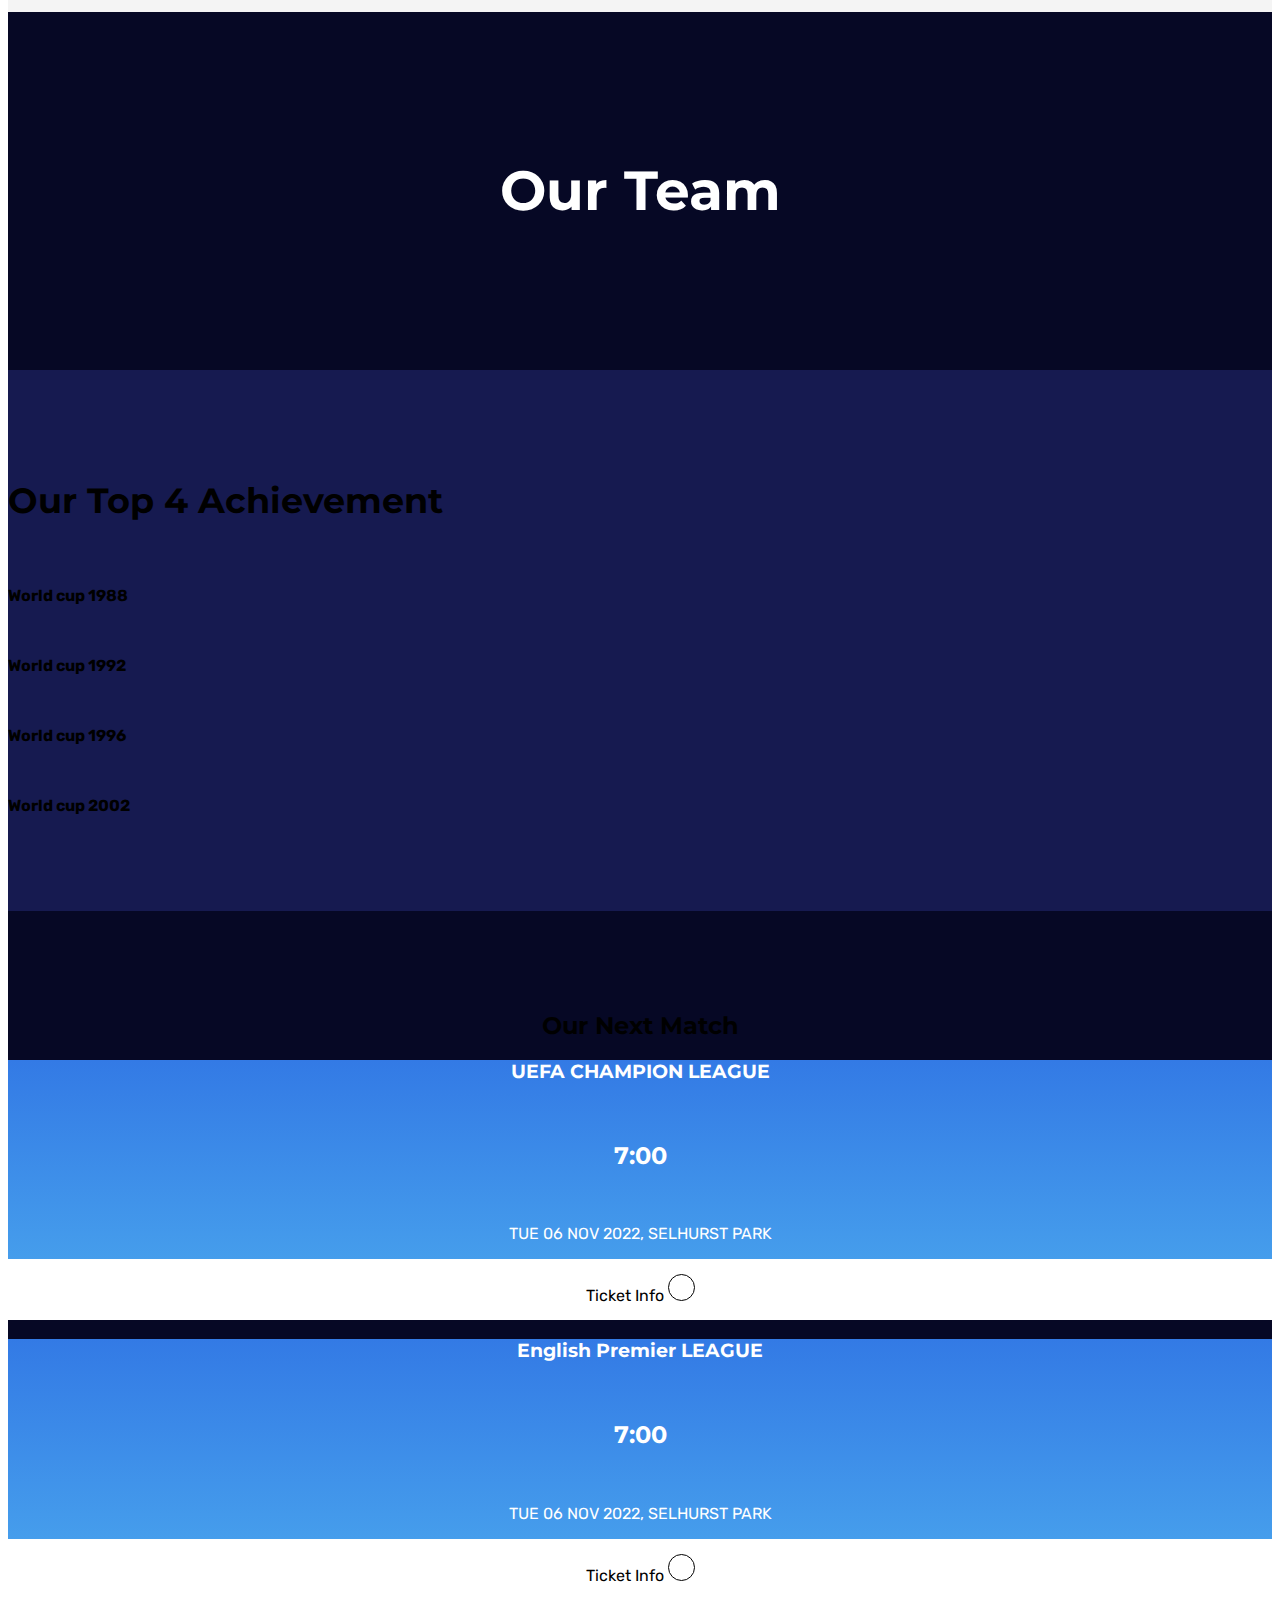
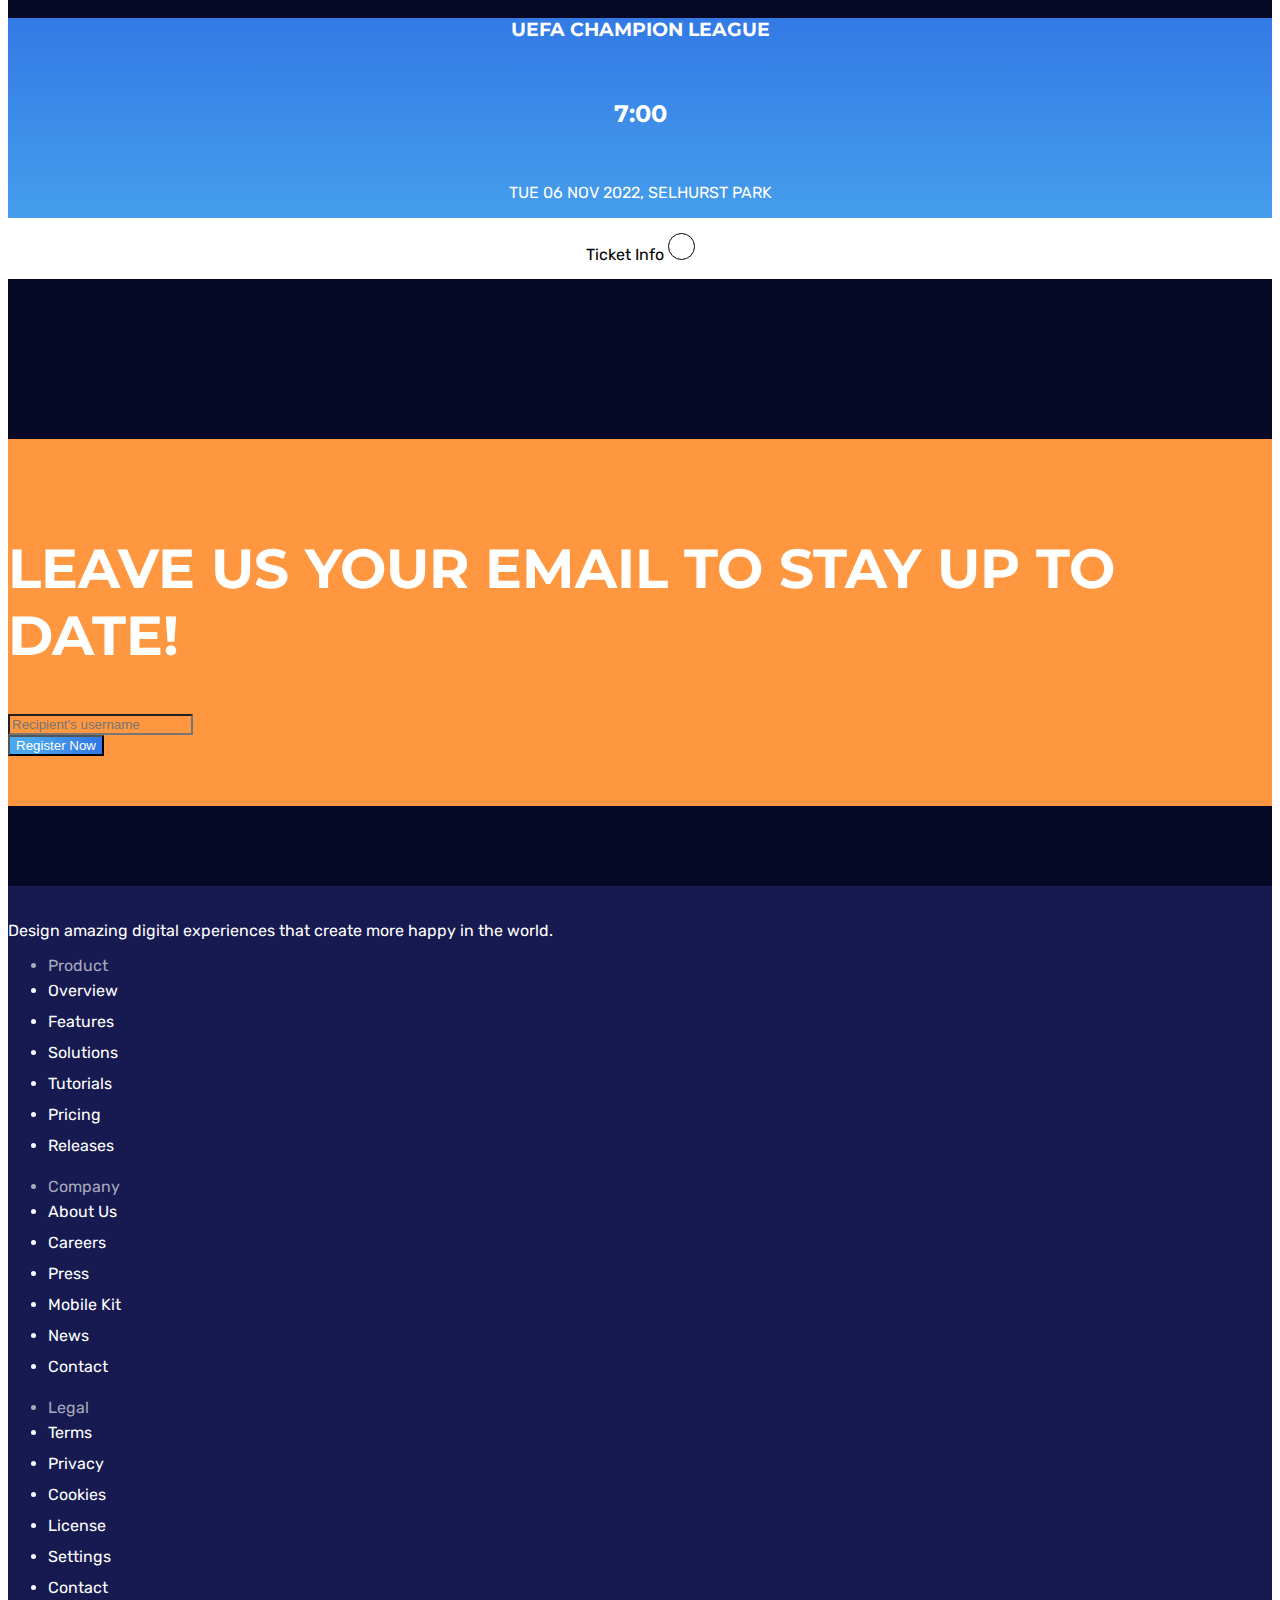
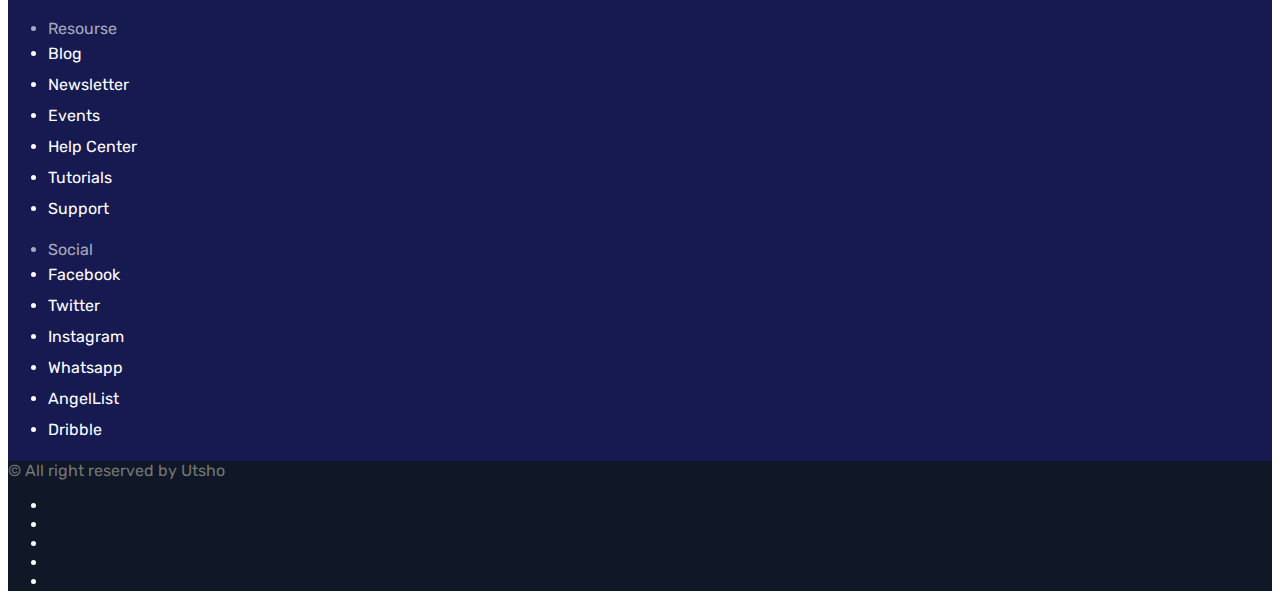
==== commit 5e436ff4: "refactor" ====
--- a/index.html
+++ b/index.html
@@ -2,7 +2,7 @@
 <html lang="en">
 
 <head>
-    <title>Sportify</title>
+    <title>Earthy Club</title>
     <!-- Required meta tags -->
     <meta charset="utf-8">
     <meta name="viewport" content="width=device-width, initial-scale=1, shrink-to-fit=no">
